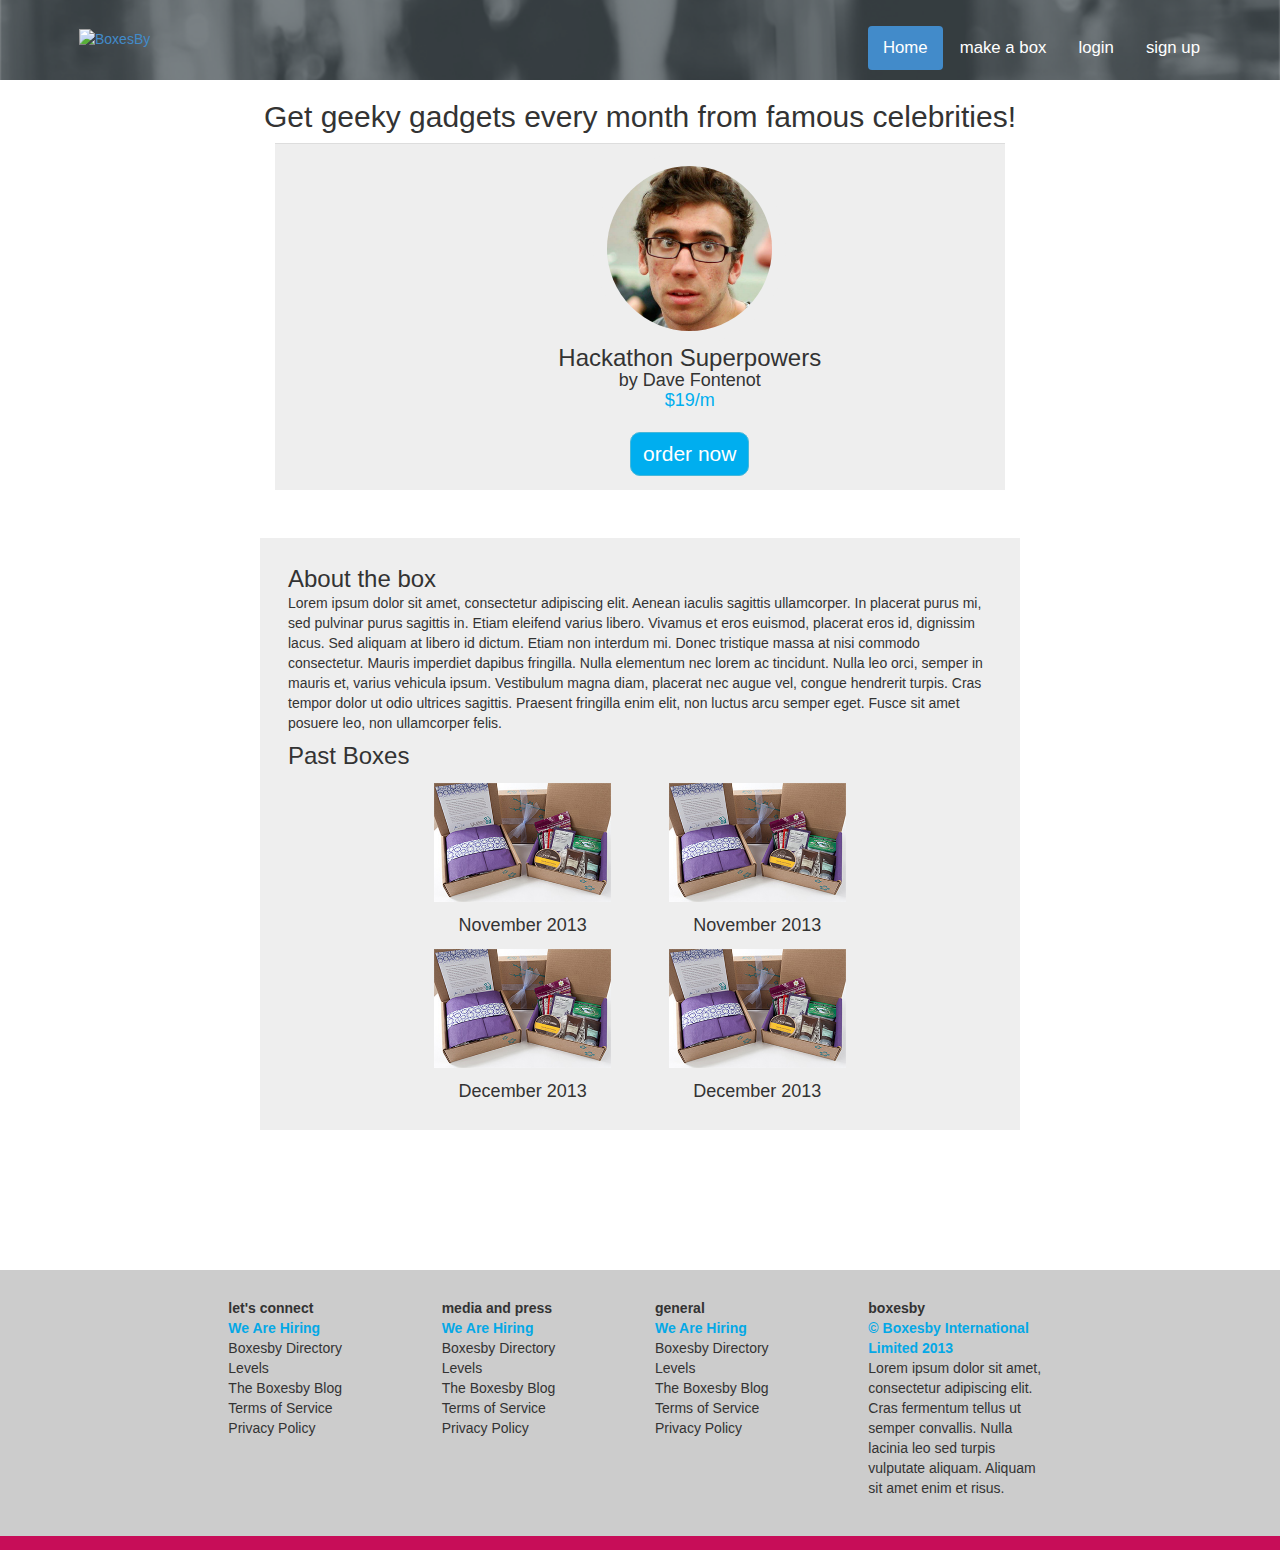
==== hackathonsuperpowers.html @ 1e085223 "added pages for tracy mcgrady, made the home page better." ====
<!DOCTYPE html>
<html>
<head>
	<title>Boxesby</title>
	<link rel="stylesheet" href="css/bootstrap.min.css">
	<link rel="stylesheet" href="css/style.css">
</head>
<body>

	
	<div class="row title">
		<div class="row">
			<div class="centernav">
				<a href="index.html">
					<img src="img/logo.png" alt="BoxesBy" class="logo">
				</a>
				<ul class="nav nav-pills">
					<li class="active"><a href="#">Home</a></li>
					<li><a href="mailto:box@boxesby.com?subject=Request to Curate a Box&body=#please include your twitter handle">make a box</a></li>
					<li><a href="signin.html">login</a></li>
					<li><a href="signup.html">sign up</a></li>
				</ul>			
			</div>
		</div>
	</div>
	<div class="container">
		<div class="row">
			
			<div class="col-md-12">
				<h2 class="subheading">Get geeky gadgets every month from famous celebrities!</h2>
			</div>	

		</div>
		
		
		
		<div class="row">
			
			<div class="col-md-8 col-md-offset-2">
				<div class="table-responsive">
					<table class="table selectedperson">
						<tr>
							<td class="youtube-td">
								<img src="http://i.imgur.com/AbLuB5l.jpg" alt="" class="img-responsive">
							</td>
							<td class="curator">
								<img src="img/dave.png" alt="" class="avatar img-responsive">
								<h3>Hackathon Superpowers</h3>
								<h4>by Dave Fontenot</h4>
								<h4 class="price">$19/m</h4>
								<button type="button" class="btn btn-info order-button">order now</button>
							</td>
						</tr>
					</table>
				</div>
			</div>

		</div>
		<div class="row">
			<div class="col-md-8 col-md-offset-2 aboutbox">
			
				<h3>About the box</h3>
				<p>Lorem ipsum dolor sit amet, consectetur adipiscing elit. Aenean iaculis sagittis ullamcorper. In placerat purus mi, sed pulvinar purus sagittis in. Etiam eleifend varius libero. Vivamus et eros euismod, placerat eros id, dignissim lacus. Sed aliquam at libero id dictum. Etiam non interdum mi. Donec tristique massa at nisi commodo consectetur. Mauris imperdiet dapibus fringilla. Nulla elementum nec lorem ac tincidunt. Nulla leo orci, semper in mauris et, varius vehicula ipsum. Vestibulum magna diam, placerat nec augue vel, congue hendrerit turpis. Cras tempor dolor ut odio ultrices sagittis. Praesent fringilla enim elit, non luctus arcu semper eget. Fusce sit amet posuere leo, non ullamcorper felis. </p>
			
				<h3>Past Boxes</h3>
				<div class="pastBoxes">
					<div class="col-md-4 col-md-offset-2">
						<img src="img/pastBoxes.jpg" alt="" class="img-responsive"><h4>November 2013</h4>
						<img src="img/pastBoxes.jpg" alt="" class="img-responsive"><h4>December 2013</h4>
					</div>
					<div class="col-md-4">
						<img src="img/pastBoxes.jpg" alt="" class="img-responsive"><h4>November 2013</h4>
						<img src="img/pastBoxes.jpg" alt="" class="img-responsive"><h4>December 2013</h4>
					</div>
				</div>	
			</div>
		</div>
	</div>
	<footer class="row" id="footer">
		<div class="col-md-2 col-md-offset-2">
			<ul class="list-unstyled">
				<li><a href="letsconnect.html">let's connect</a></li>
				<li><a href="wearehiring.html">We Are Hiring</a></li>
				<li><a href="directory.html">Boxesby Directory</a></li>
				<li><a href="levels.html">Levels</a></li>
				<li><a href="blog.html">The Boxesby Blog</a></li>
				<li><a href="termsofservice.html">Terms of Service</a></li>
				<li><a href="privacy.html">Privacy Policy</a></li>
			</ul>
		</div>
		<div class="col-md-2 ">
			<ul class="list-unstyled">
				<li><a href="mediapress.html">media and press</a></li>
				<li><a href="wearehiring.html">We Are Hiring</a></li>
				<li><a href="directory.html">Boxesby Directory</a></li>
				<li><a href="levels.html">Levels</a></li>
				<li><a href="blog.html">The Boxesby Blog</a></li>
				<li><a href="termsofservice.html">Terms of Service</a></li>
				<li><a href="privacy.html">Privacy Policy</a></li>
			</ul>
		</div>
		<div class="col-md-2 ">
			<ul class="list-unstyled">
				<li><a href="general.html">general</a></li>
				<li><a href="wearehiring.html">We Are Hiring</a></li><!DOCTYPE html>
				<li><a href="directory.html">Boxesby Directory</a></li>
				<li><a href="levels.html">Levels</a></li>
				<li><a href="blog.html">The Boxesby Blog</a></li>
				<li><a href="termsofservice.html">Terms of Service</a></li>
				<li><a href="privacy.html">Privacy Policy</a></li>
			</ul>
		</div>
		<div class="col-md-2 ">
			<ul class="list-unstyled copyrightcol">
				<li>boxesby</li>
				<li>&copy; Boxesby International Limited 2013</li>
				<li>
					Lorem ipsum dolor sit amet, consectetur adipiscing elit. Cras fermentum tellus ut semper convallis. Nulla lacinia leo sed turpis vulputate aliquam. Aliquam sit amet enim et risus.
				</li>
			</ul>
		</div>
	</footer>
	<div class="row">
		<div class="col-md-12 redline"></div>
	</div>
	
<script src="js/bootstrap.min.js"></script>
</body>
</html>
---- css/style.css ----
h3, h4
{
	margin: 0;
}
img
{
	padding: 1em;
}

.btn
{
	border-radius: 10px;
}
.btn-info
{
	background-color: #00aeef !important;
	margin: 1em;
}
.order-button
{
	margin-bottom: .3em;
}
.price
{
	color: #00aeef;
}
.homeprice
{
	color: white;
	font-size: 2em;
}
.row
{
	margin-left: 0;
	margin-right: 0;
}
.nav-pills a {
	color: white;
}
.nav-pills > li > a:hover {
    background-color: rgb(66, 139, 202);
}
.headerlinks
{
	color: white;
	font-size: 1.5em;
	display: inline-block;
	margin-top: 20px;
}
.headerlinks:hover
{
	color: #04a8e6;
	text-decoration: none;
}
.join
{
	color: #04a8e6;
}
.join:hover
{
	color: white;	
}
.title
{
	background: #353b3f url(../img/background.png) no-repeat 0 0;
	background-size: cover;
	background-position:center;
}
.nav
{
	display: block;
	margin-left: 5em;
	text-align: center;
}
.logo {
	float: left;
}
.nav-pills
{
	float: right;
	margin-top: 11px;
	margin-bottom: 10px;
	font-size: 1.2em;
}
.centernav
{
    float: none;
    margin: 0 auto;
    width: 1150px;
   	margin-top: 15px;
	margin-bottom: 10px;
}
.nav .navlinks
{
	text-align: right;
}
.subheading
{
	text-align: center;
}
.contentarea {
	padding-bottom: 5em;
	margin-top: 2em;
	padding-top: 3em;
}
.tagline
{
	text-align: center;
	color: white;
	margin-top: 0.8em;
	margin-bottom: 0.8em;
}
.featuredboxes
{
	color: white;
	padding: 1em;
}
.featuredboxes .col-md-2
{
	text-align: center;
}
.featured-box-subtitle
{
	color: white;
}
.avatar
{
	border-radius:100%;
}
.curator
{
	text-align: center;
}
.curator img
{
	display: block;
	margin-right: auto;
	margin-left: auto;
}
.box-subtitle
{
	color: black;
}
.box-curator
{
	color: black;
}
.box-price
{
	font-size: 1.75em;
}
.namesubtag
{
	color: #bcbbbb;
}
.selectedperson
{
	border-radius: 3px;
}
.selectedperson *
{
	background-color: #eee;
}
.selectedperson img
{
	display: block;
	margin-right: auto;
	margin-left: auto;
}
.btn
{
	font-size: 1.5em;
}
.viewmore
{
	display: block;
	margin: auto;
	margin-bottom: 2em;
}
.aboutbox
{
	margin-top: 2em;
	background-color: #eee;
	padding: 2em;
}
.aboutbox h3:nth-child(2)
{
	margin-top: 1em;
}
.categories
{
	background-color: #eee;
}
.table
{
	text-align: center;
}
.pastBoxes img
{
	padding: 1em;
}
.pastBoxes
{
	text-align: center;
}
.pages
{
	text-align: center;
}
footer
{
	margin-top: 10em;
	background-color: #ccc;	
	height: auto;
}
footer div
{
	padding: 2em;
	display: inline;
}
footer a
{
	text-decoration: none;
}
footer ul li:first-child
{
	font-weight: bold;
}

footer ul li:nth-child(2)
{
	font-weight: bold;
	color: #04a8e6;
}
footer ul li a
{
	color: inherit;
}
.copyrightcol li:nth-child(2)
{
	
}
.redline
{
	min-width: 100%;
	border-top: 1em solid #C70D58;
}
.borderhere
{
	border: 2px red solid
}
@media only screen and (max-width: 1086px) {
    #footer
    {
        display: none;
    }
	.nav
	{
		margin-left: 0 !important;
	}
}

@media only screen and (max-width: 1150px) {
	.centernav
	{
    float: none;
    margin: 0 auto;
    width: 90%;
	}
}
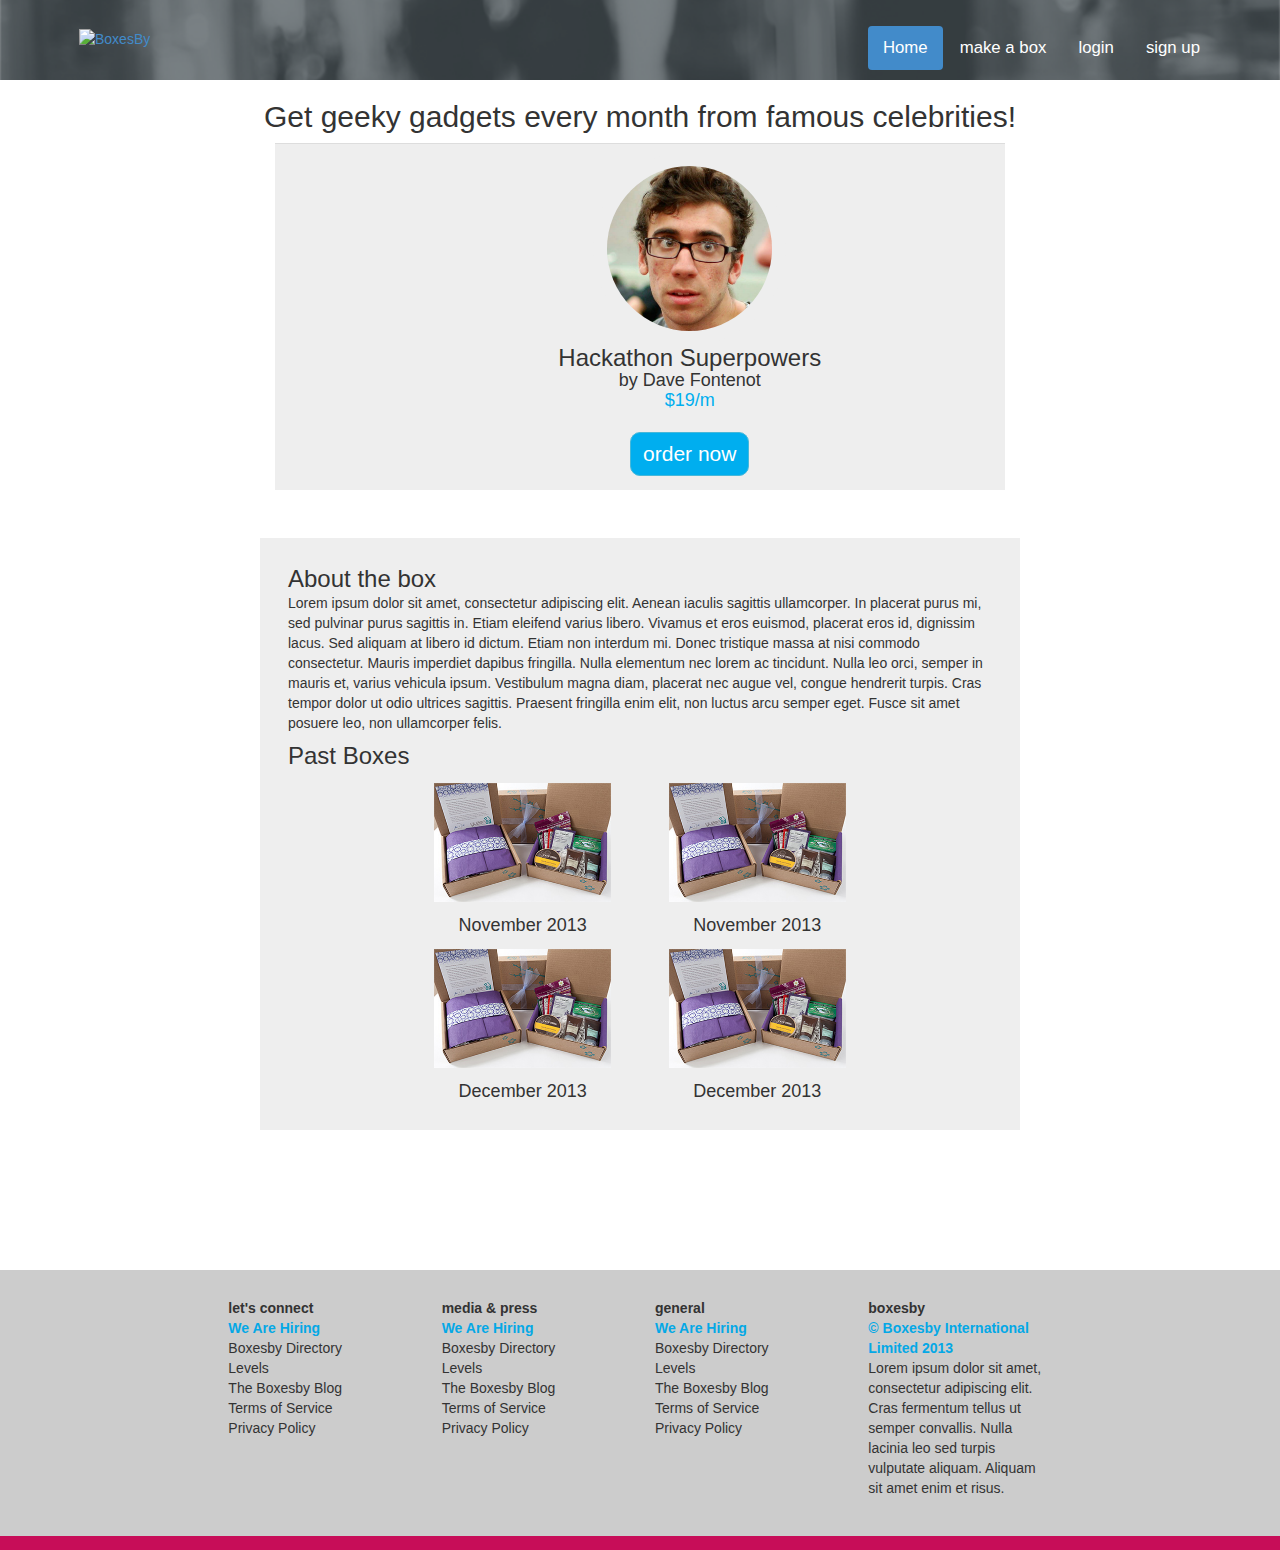
==== commit 80832e47: "improved footer, along with some of the pages." ====
--- a/hackathonsuperpowers.html
+++ b/hackathonsuperpowers.html
@@ -77,52 +77,52 @@
 		</div>
 	</div>
 	<footer class="row" id="footer">
-		<div class="col-md-2 col-md-offset-2">
-			<ul class="list-unstyled">
-				<li><a href="letsconnect.html">let's connect</a></li>
-				<li><a href="wearehiring.html">We Are Hiring</a></li>
-				<li><a href="directory.html">Boxesby Directory</a></li>
-				<li><a href="levels.html">Levels</a></li>
-				<li><a href="blog.html">The Boxesby Blog</a></li>
-				<li><a href="termsofservice.html">Terms of Service</a></li>
-				<li><a href="privacy.html">Privacy Policy</a></li>
-			</ul>
+			<div class="col-md-2 col-md-offset-2">
+				<ul class="list-unstyled">
+					<li>let's connect</li>
+					<li><a href="wearehiring.html">We Are Hiring</a></li>
+					<li><a href="directory.html">Boxesby Directory</a></li>
+					<li><a href="levels.html">Levels</a></li>
+					<li><a href="blog">The Boxesby Blog</a></li>
+					<li><a href="termsofservice.html">Terms of Service</a></li>
+					<li><a href="privacypolicy.html">Privacy Policy</a></li>
+				</ul>
+			</div>
+			<div class="col-md-2 ">
+				<ul class="list-unstyled">
+					<li>media & press</li>
+					<li><a href="wearehiring.html">We Are Hiring</a></li>
+					<li><a href="directory.html">Boxesby Directory</a></li>
+					<li><a href="levels.html">Levels</a></li>
+					<li><a href="blog">The Boxesby Blog</a></li>
+					<li><a href="termsofservice.html">Terms of Service</a></li>
+					<li><a href="privacypolicy.html">Privacy Policy</a></li>
+				</ul>
+			</div>
+			<div class="col-md-2 ">
+				<ul class="list-unstyled">
+					<li>general</li>
+					<li><a href="wearehiring.html">We Are Hiring</a></li>
+					<li><a href="directory.html">Boxesby Directory</a></li>
+					<li><a href="levels.html">Levels</a></li>
+					<li><a href="blog">The Boxesby Blog</a></li>
+					<li><a href="termsofservice.html">Terms of Service</a></li>
+					<li><a href="privacypolicy.html">Privacy Policy</a></li>
+				</ul>
+			</div>
+			<div class="col-md-2 ">
+				<ul class="list-unstyled copyrightcol">
+					<li>boxesby</li>
+					<li>&copy; Boxesby International Limited 2013</li>
+					<li>
+						Lorem ipsum dolor sit amet, consectetur adipiscing elit. Cras fermentum tellus ut semper convallis. Nulla lacinia leo sed turpis vulputate aliquam. Aliquam sit amet enim et risus.
+					</li>
+				</ul>
+			</div>
+		</footer>
+		<div class="row">
+			<div class="col-md-12 redline"></div>
 		</div>
-		<div class="col-md-2 ">
-			<ul class="list-unstyled">
-				<li><a href="mediapress.html">media and press</a></li>
-				<li><a href="wearehiring.html">We Are Hiring</a></li>
-				<li><a href="directory.html">Boxesby Directory</a></li>
-				<li><a href="levels.html">Levels</a></li>
-				<li><a href="blog.html">The Boxesby Blog</a></li>
-				<li><a href="termsofservice.html">Terms of Service</a></li>
-				<li><a href="privacy.html">Privacy Policy</a></li>
-			</ul>
-		</div>
-		<div class="col-md-2 ">
-			<ul class="list-unstyled">
-				<li><a href="general.html">general</a></li>
-				<li><a href="wearehiring.html">We Are Hiring</a></li><!DOCTYPE html>
-				<li><a href="directory.html">Boxesby Directory</a></li>
-				<li><a href="levels.html">Levels</a></li>
-				<li><a href="blog.html">The Boxesby Blog</a></li>
-				<li><a href="termsofservice.html">Terms of Service</a></li>
-				<li><a href="privacy.html">Privacy Policy</a></li>
-			</ul>
-		</div>
-		<div class="col-md-2 ">
-			<ul class="list-unstyled copyrightcol">
-				<li>boxesby</li>
-				<li>&copy; Boxesby International Limited 2013</li>
-				<li>
-					Lorem ipsum dolor sit amet, consectetur adipiscing elit. Cras fermentum tellus ut semper convallis. Nulla lacinia leo sed turpis vulputate aliquam. Aliquam sit amet enim et risus.
-				</li>
-			</ul>
-		</div>
-	</footer>
-	<div class="row">
-		<div class="col-md-12 redline"></div>
-	</div>
 	
 <script src="js/bootstrap.min.js"></script>
 </body>
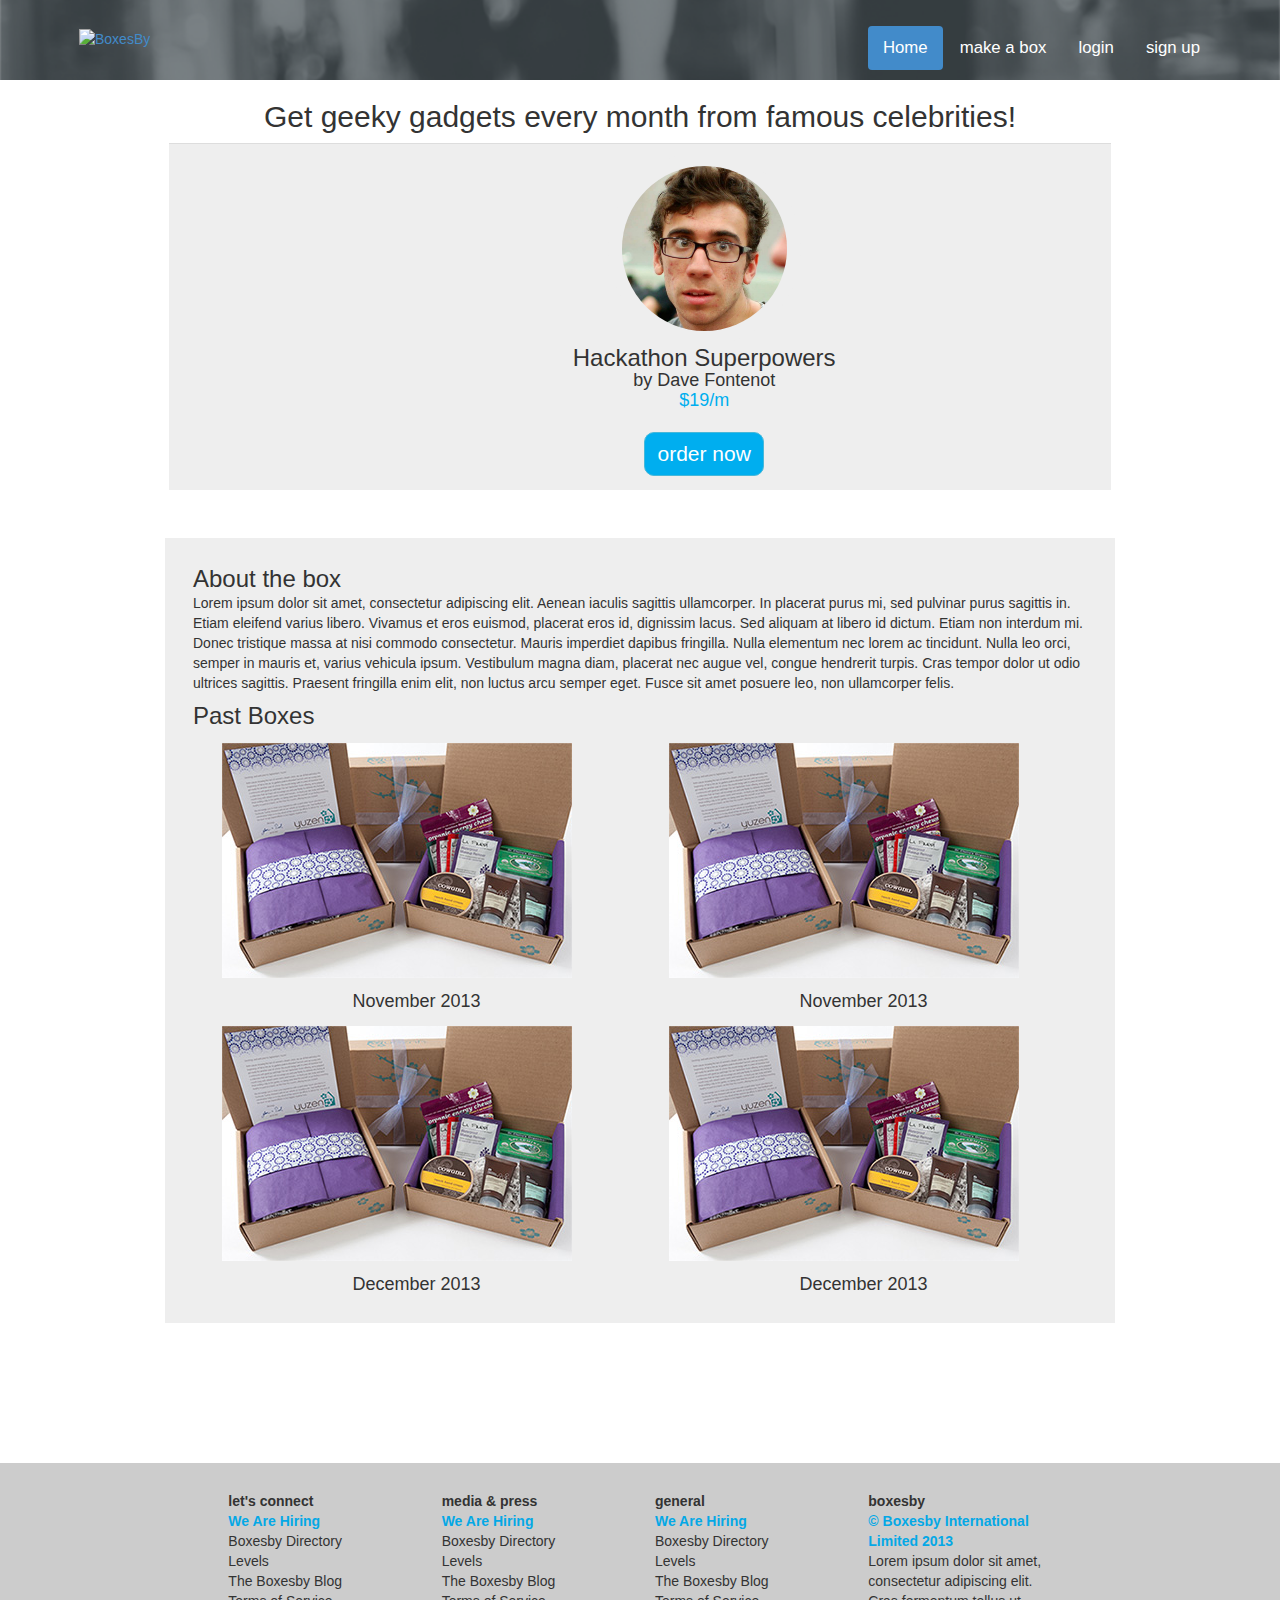
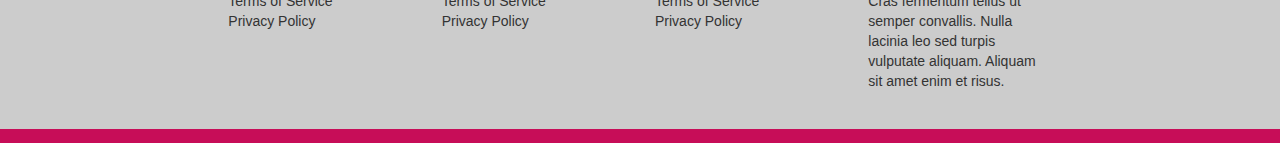
==== commit 8ed2489b: "fixed width of box page, made past box images a tad bigger" ====
--- a/hackathonsuperpowers.html
+++ b/hackathonsuperpowers.html
@@ -36,7 +36,7 @@
 		
 		<div class="row">
 			
-			<div class="col-md-8 col-md-offset-2">
+			<div class="col-md-12">
 				<div class="table-responsive">
 					<table class="table selectedperson">
 						<tr>
@@ -57,18 +57,18 @@
 
 		</div>
 		<div class="row">
-			<div class="col-md-8 col-md-offset-2 aboutbox">
+			<div class="col-md-10 col-md-offset-1 aboutbox">
 			
 				<h3>About the box</h3>
 				<p>Lorem ipsum dolor sit amet, consectetur adipiscing elit. Aenean iaculis sagittis ullamcorper. In placerat purus mi, sed pulvinar purus sagittis in. Etiam eleifend varius libero. Vivamus et eros euismod, placerat eros id, dignissim lacus. Sed aliquam at libero id dictum. Etiam non interdum mi. Donec tristique massa at nisi commodo consectetur. Mauris imperdiet dapibus fringilla. Nulla elementum nec lorem ac tincidunt. Nulla leo orci, semper in mauris et, varius vehicula ipsum. Vestibulum magna diam, placerat nec augue vel, congue hendrerit turpis. Cras tempor dolor ut odio ultrices sagittis. Praesent fringilla enim elit, non luctus arcu semper eget. Fusce sit amet posuere leo, non ullamcorper felis. </p>
 			
 				<h3>Past Boxes</h3>
 				<div class="pastBoxes">
-					<div class="col-md-4 col-md-offset-2">
+					<div class="col-md-6">
 						<img src="img/pastBoxes.jpg" alt="" class="img-responsive"><h4>November 2013</h4>
 						<img src="img/pastBoxes.jpg" alt="" class="img-responsive"><h4>December 2013</h4>
 					</div>
-					<div class="col-md-4">
+					<div class="col-md-6">
 						<img src="img/pastBoxes.jpg" alt="" class="img-responsive"><h4>November 2013</h4>
 						<img src="img/pastBoxes.jpg" alt="" class="img-responsive"><h4>December 2013</h4>
 					</div>
--- a/css/style.css
+++ b/css/style.css
@@ -153,6 +153,11 @@
 {
 	color: #bcbbbb;
 }
+.table-responsive
+{
+	padding-left: 6em;
+	padding-right: 6em;
+}
 .selectedperson
 {
 	border-radius: 3px;
@@ -202,6 +207,10 @@
 .pastBoxes
 {
 	text-align: center;
+}
+.pastboxes-captions
+{
+	text-align: center;	
 }
 .pages
 {
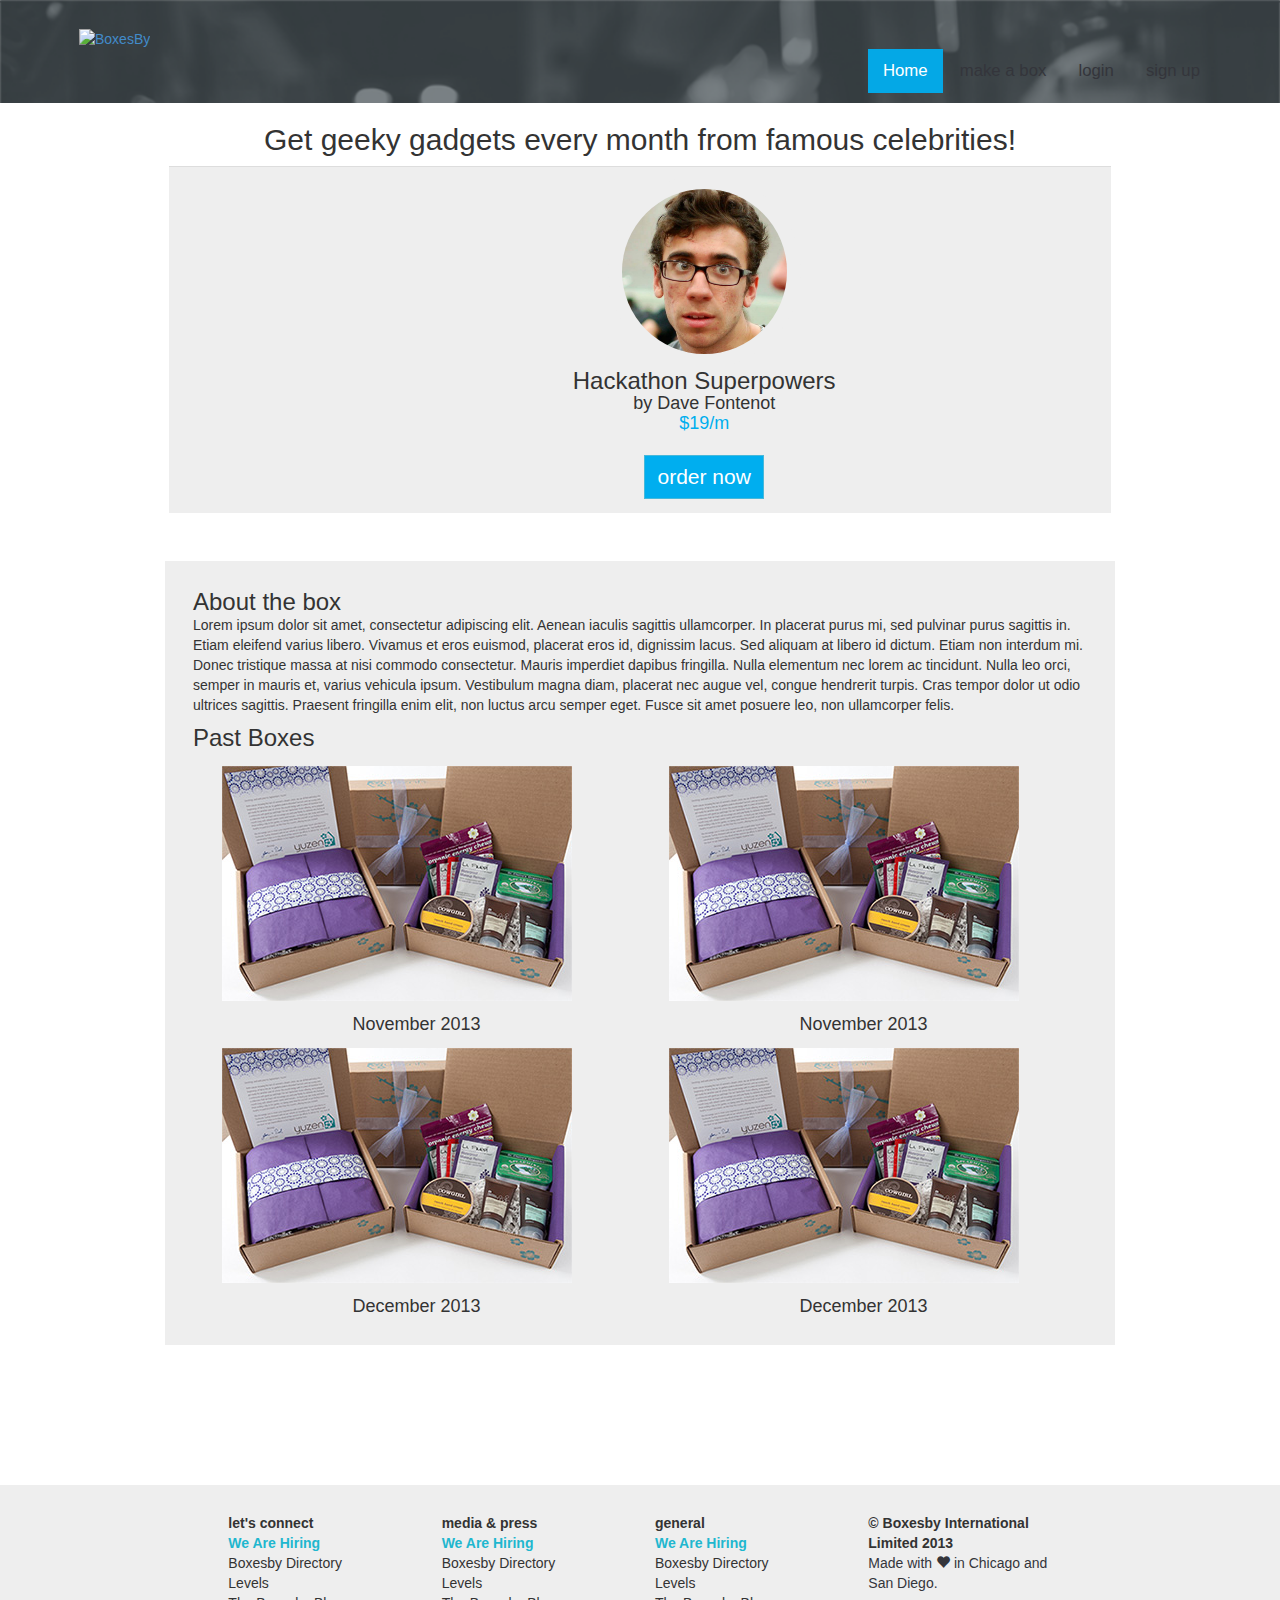
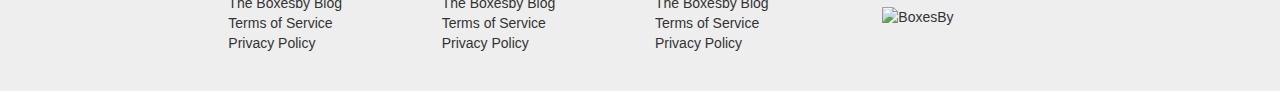
==== commit d09fca01: "better footer, css transitions for navigation on every page." ====
--- a/hackathonsuperpowers.html
+++ b/hackathonsuperpowers.html
@@ -15,7 +15,7 @@
 					<img src="img/logo.png" alt="BoxesBy" class="logo">
 				</a>
 				<ul class="nav nav-pills">
-					<li class="active"><a href="#">Home</a></li>
+					<li class="selected"><a href="#">Home</a></li>
 					<li><a href="mailto:box@boxesby.com?subject=Request to Curate a Box&body=#please include your twitter handle">make a box</a></li>
 					<li><a href="signin.html">login</a></li>
 					<li><a href="signup.html">sign up</a></li>
@@ -85,7 +85,7 @@
 					<li><a href="levels.html">Levels</a></li>
 					<li><a href="blog">The Boxesby Blog</a></li>
 					<li><a href="termsofservice.html">Terms of Service</a></li>
-					<li><a href="privacypolicy.html">Privacy Policy</a></li>
+					<li><a href="privacy.html">Privacy Policy</a></li>
 				</ul>
 			</div>
 			<div class="col-md-2 ">
@@ -96,7 +96,7 @@
 					<li><a href="levels.html">Levels</a></li>
 					<li><a href="blog">The Boxesby Blog</a></li>
 					<li><a href="termsofservice.html">Terms of Service</a></li>
-					<li><a href="privacypolicy.html">Privacy Policy</a></li>
+					<li><a href="privacy.html">Privacy Policy</a></li>
 				</ul>
 			</div>
 			<div class="col-md-2 ">
@@ -107,16 +107,16 @@
 					<li><a href="levels.html">Levels</a></li>
 					<li><a href="blog">The Boxesby Blog</a></li>
 					<li><a href="termsofservice.html">Terms of Service</a></li>
-					<li><a href="privacypolicy.html">Privacy Policy</a></li>
+					<li><a href="privacy.html">Privacy Policy</a></li>
 				</ul>
 			</div>
 			<div class="col-md-2 ">
 				<ul class="list-unstyled copyrightcol">
-					<li>boxesby</li>
 					<li>&copy; Boxesby International Limited 2013</li>
-					<li>
-						Lorem ipsum dolor sit amet, consectetur adipiscing elit. Cras fermentum tellus ut semper convallis. Nulla lacinia leo sed turpis vulputate aliquam. Aliquam sit amet enim et risus.
+					<li class="made-with-love">
+						Made with <span class="glyphicon glyphicon-heart"></span> in Chicago and San Diego.
 					</li>
+					<li><img src="img/logo.png" alt="BoxesBy" class="img-responsive footer-logo"></li>
 				</ul>
 			</div>
 		</footer>
--- a/css/style.css
+++ b/css/style.css
@@ -1,3 +1,14 @@
+@font-face {
+    font-family: 'archermedium';
+    src: url('../fonts/archer-medium-pro-webfont.eot');
+    src: url('../fonts/archer-medium-pro-webfont.eot?#iefix') format('embedded-opentype'),
+         url('../fonts/archer-medium-pro-webfont.woff') format('woff'),
+         url('../fonts/archer-medium-pro-webfont.ttf') format('truetype'),
+         url('../fonts/archer-medium-pro-webfont.svg#archermedium') format('svg');
+    font-weight: normal;
+    font-style: normal;
+
+}
 h3, h4
 {
 	margin: 0;
@@ -6,10 +17,35 @@
 {
 	padding: 1em;
 }
-
+a:hover
+{
+	text-decoration: none;
+	/* IE 8 */
+	-ms-filter: "progid:DXImageTransform.Microsoft.Alpha(Opacity=80)";
+
+	/* IE 5-7 */
+	filter: alpha(opacity=80);
+
+	/* Netscape */
+	-moz-opacity: 0.8;
+
+	/* Safari 1.x */
+	-webkit-opacity: 0.8;
+	
+	/*Opera*/
+	-o-opacity:0.8;
+	/* Good browsers */
+	opacity: 0.8;
+	
+	-webkit-transition: 1.5s ease;
+	-moz-transition: 1.5s ease;
+	-o-transition: 1.5s ease;
+	-ms-transition: 1.5s ease;
+	transition: 1.5s ease;
+}
 .btn
 {
-	border-radius: 10px;
+	border-radius: 0;
 }
 .btn-info
 {
@@ -26,7 +62,7 @@
 }
 .homeprice
 {
-	color: white;
+	color: #1fb7cf;
 	font-size: 2em;
 }
 .row
@@ -35,41 +71,33 @@
 	margin-right: 0;
 }
 .nav-pills a {
+	color: #34353b;
+}
+.nav-pills > li > a:hover {
+   background-color: #04a8e6;
+   color: white;
+}
+.selected
+{
+	background-color: #04a8e6;
+}
+.selected a
+{
 	color: white;
 }
-.nav-pills > li > a:hover {
-    background-color: rgb(66, 139, 202);
-}
-.headerlinks
-{
-	color: white;
-	font-size: 1.5em;
-	display: inline-block;
-	margin-top: 20px;
-}
-.headerlinks:hover
-{
-	color: #04a8e6;
-	text-decoration: none;
-}
-.join
-{
-	color: #04a8e6;
-}
-.join:hover
-{
-	color: white;	
-}
 .title
 {
 	background: #353b3f url(../img/background.png) no-repeat 0 0;
+	-webkit-background-size: cover;
+	-moz-background-size: cover;
+	-o-background-size: cover;
 	background-size: cover;
-	background-position:center;
 }
 .nav
 {
 	display: block;
 	margin-left: 5em;
+	margin-top: 2em !important;
 	text-align: center;
 }
 .logo {
@@ -105,6 +133,8 @@
 }
 .tagline
 {
+	font-family: "archermedium", slab-serif !important;
+	color: #34353b !important;
 	text-align: center;
 	color: white;
 	margin-top: 0.8em;
@@ -121,8 +151,13 @@
 }
 .featured-box-subtitle
 {
-	color: white;
-}
+	color: #34353b;	
+}
+.namesubtag
+{
+	color: #72737f !important;
+}
+
 .avatar
 {
 	border-radius:100%;
@@ -147,6 +182,7 @@
 }
 .box-price
 {
+	color: #1fb7cf;
 	font-size: 1.75em;
 }
 .namesubtag
@@ -179,8 +215,8 @@
 .viewmore
 {
 	display: block;
-	margin: auto;
-	margin-bottom: 2em;
+	margin: 1em auto;
+	margin-bottom: 3em;
 }
 .aboutbox
 {
@@ -219,7 +255,7 @@
 footer
 {
 	margin-top: 10em;
-	background-color: #ccc;	
+	background-color: #eee;	
 	height: auto;
 }
 footer div
@@ -229,17 +265,23 @@
 }
 footer a
 {
+	color: #34353b;
 	text-decoration: none;
 }
 footer ul li:first-child
 {
+
 	font-weight: bold;
 }
 
 footer ul li:nth-child(2)
 {
 	font-weight: bold;
-	color: #04a8e6;
+	color: #1fb7cf;
+}
+.made-with-love
+{
+	font-weight: normal !important;
 }
 footer ul li a
 {
@@ -247,12 +289,12 @@
 }
 .copyrightcol li:nth-child(2)
 {
-	
-}
-.redline
-{
-	min-width: 100%;
-	border-top: 1em solid #C70D58;
+	color: #34353b;
+}
+.footer-logo
+{
+	display: block;
+	margin: 0 auto;
 }
 .borderhere
 {
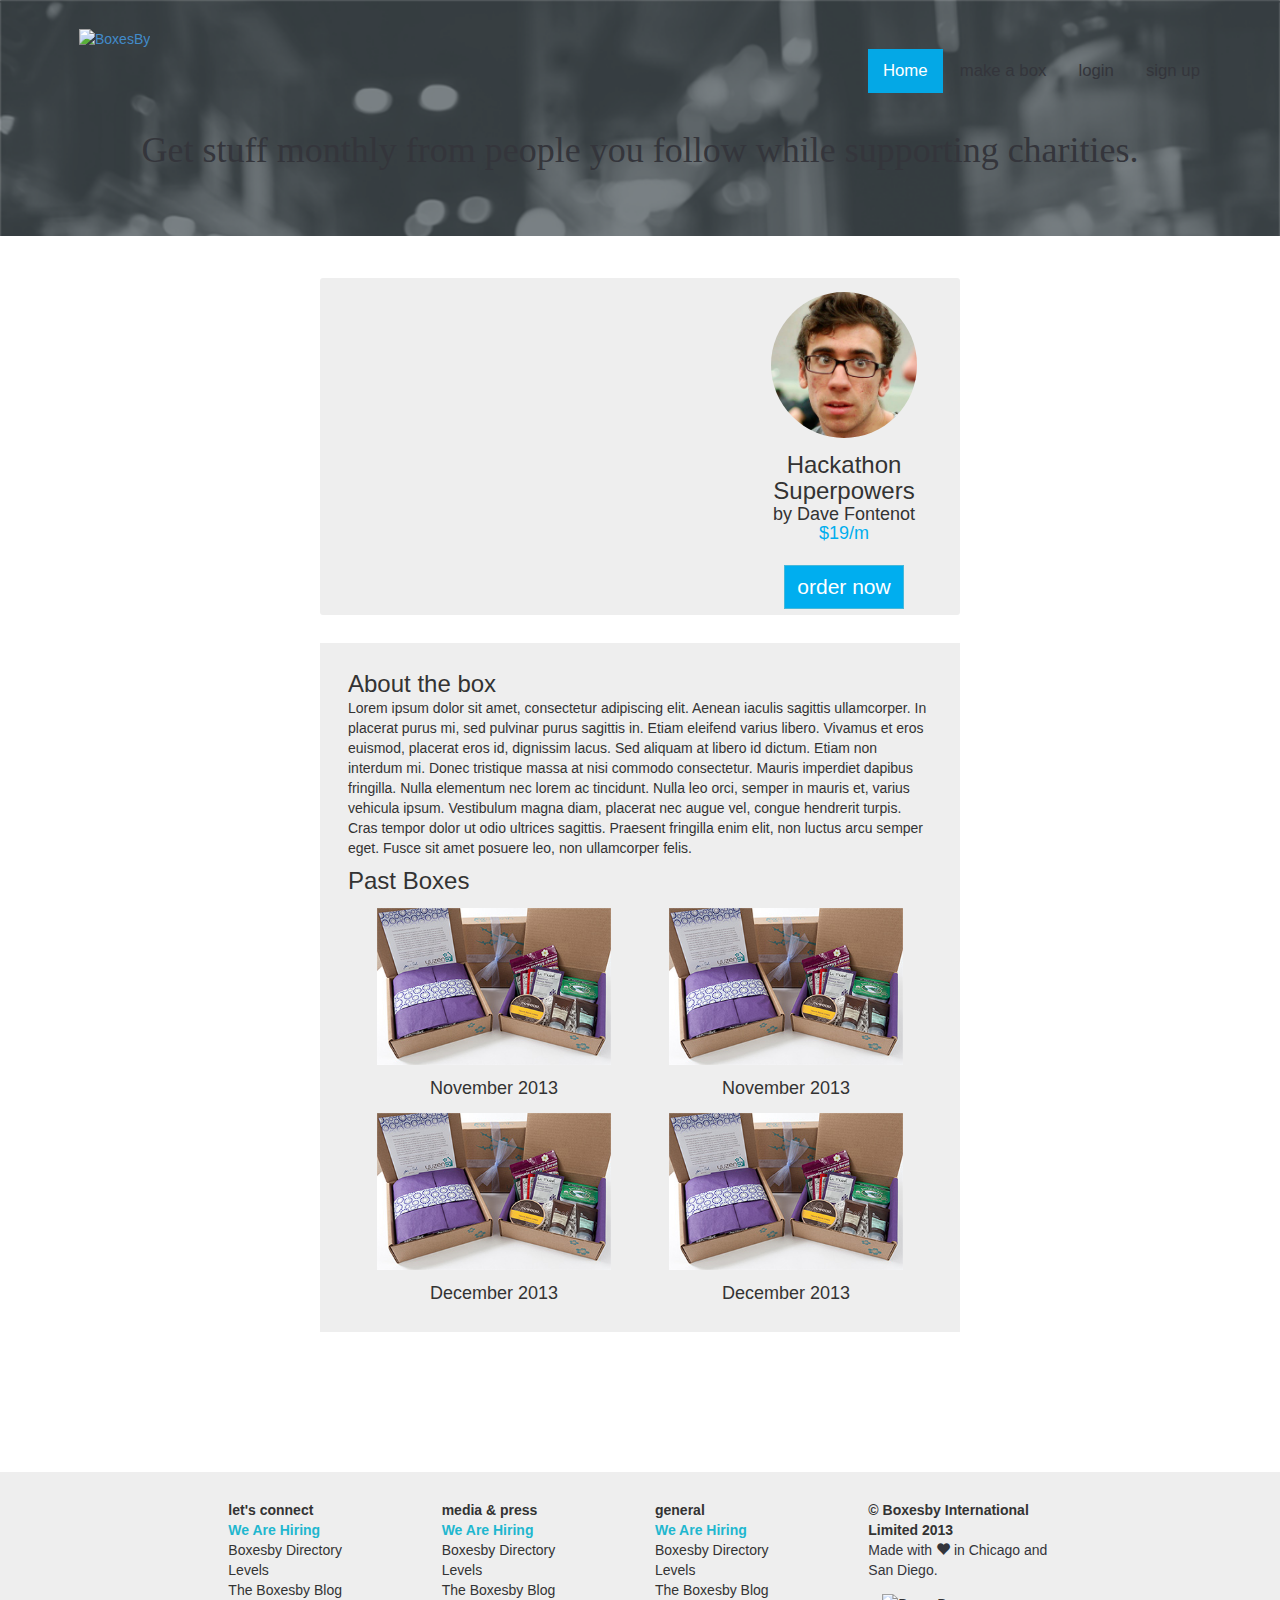
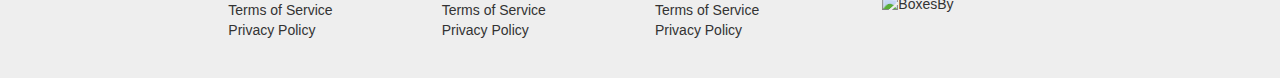
==== commit accfd023: "published design for curators pages." ====
--- a/hackathonsuperpowers.html
+++ b/hackathonsuperpowers.html
@@ -22,42 +22,33 @@
 				</ul>			
 			</div>
 		</div>
-	</div>
-	<div class="container">
 		<div class="row">
 			
 			<div class="col-md-12">
-				<h2 class="subheading">Get geeky gadgets every month from famous celebrities!</h2>
+				<h1 class="tagline subheading">Get stuff monthly from people you follow while supporting charities.</h1>
 			</div>	
 
 		</div>
-		
-		
-		
+	</div>
 		<div class="row">
 			
-			<div class="col-md-12">
-				<div class="table-responsive">
-					<table class="table selectedperson">
-						<tr>
-							<td class="youtube-td">
-								<img src="http://i.imgur.com/AbLuB5l.jpg" alt="" class="img-responsive">
-							</td>
-							<td class="curator">
-								<img src="img/dave.png" alt="" class="avatar img-responsive">
-								<h3>Hackathon Superpowers</h3>
-								<h4>by Dave Fontenot</h4>
-								<h4 class="price">$19/m</h4>
-								<button type="button" class="btn btn-info order-button">order now</button>
-							</td>
-						</tr>
-					</table>
+			<div class="col-md-6 col-md-offset-3 selectedperson">
+				
+				<div class="row">
+					<div class="col-md-8">
+						<img src="http://i.imgur.com/AbLuB5l.jpg" alt="" class="img-responsive">
+					</div>
+					<div class="col-md-4 curator">
+						<img src="img/dave.png" alt="" class="avatar img-responsive">
+						<h3>Hackathon Superpowers</h3>
+						<h4>by Dave Fontenot</h4>
+						<h4 class="price">$19/m</h4>
+						<button type="button" class="btn btn-info order-button">order now</button>
+					</div>
 				</div>
-			</div>
-
 		</div>
 		<div class="row">
-			<div class="col-md-10 col-md-offset-1 aboutbox">
+			<div class="col-md-6 col-md-offset-3 aboutbox">
 			
 				<h3>About the box</h3>
 				<p>Lorem ipsum dolor sit amet, consectetur adipiscing elit. Aenean iaculis sagittis ullamcorper. In placerat purus mi, sed pulvinar purus sagittis in. Etiam eleifend varius libero. Vivamus et eros euismod, placerat eros id, dignissim lacus. Sed aliquam at libero id dictum. Etiam non interdum mi. Donec tristique massa at nisi commodo consectetur. Mauris imperdiet dapibus fringilla. Nulla elementum nec lorem ac tincidunt. Nulla leo orci, semper in mauris et, varius vehicula ipsum. Vestibulum magna diam, placerat nec augue vel, congue hendrerit turpis. Cras tempor dolor ut odio ultrices sagittis. Praesent fringilla enim elit, non luctus arcu semper eget. Fusce sit amet posuere leo, non ullamcorper felis. </p>
@@ -75,7 +66,6 @@
 				</div>	
 			</div>
 		</div>
-	</div>
 	<footer class="row" id="footer">
 			<div class="col-md-2 col-md-offset-2">
 				<ul class="list-unstyled">
--- a/css/style.css
+++ b/css/style.css
@@ -124,7 +124,7 @@
 }
 .subheading
 {
-	text-align: center;
+	padding-bottom: 1em;
 }
 .contentarea {
 	padding-bottom: 5em;
@@ -197,10 +197,10 @@
 .selectedperson
 {
 	border-radius: 3px;
-}
-.selectedperson *
-{
 	background-color: #eee;
+	margin-top: 3em;
+	padding-left: 1em;
+	padding-right: 1em;
 }
 .selectedperson img
 {
